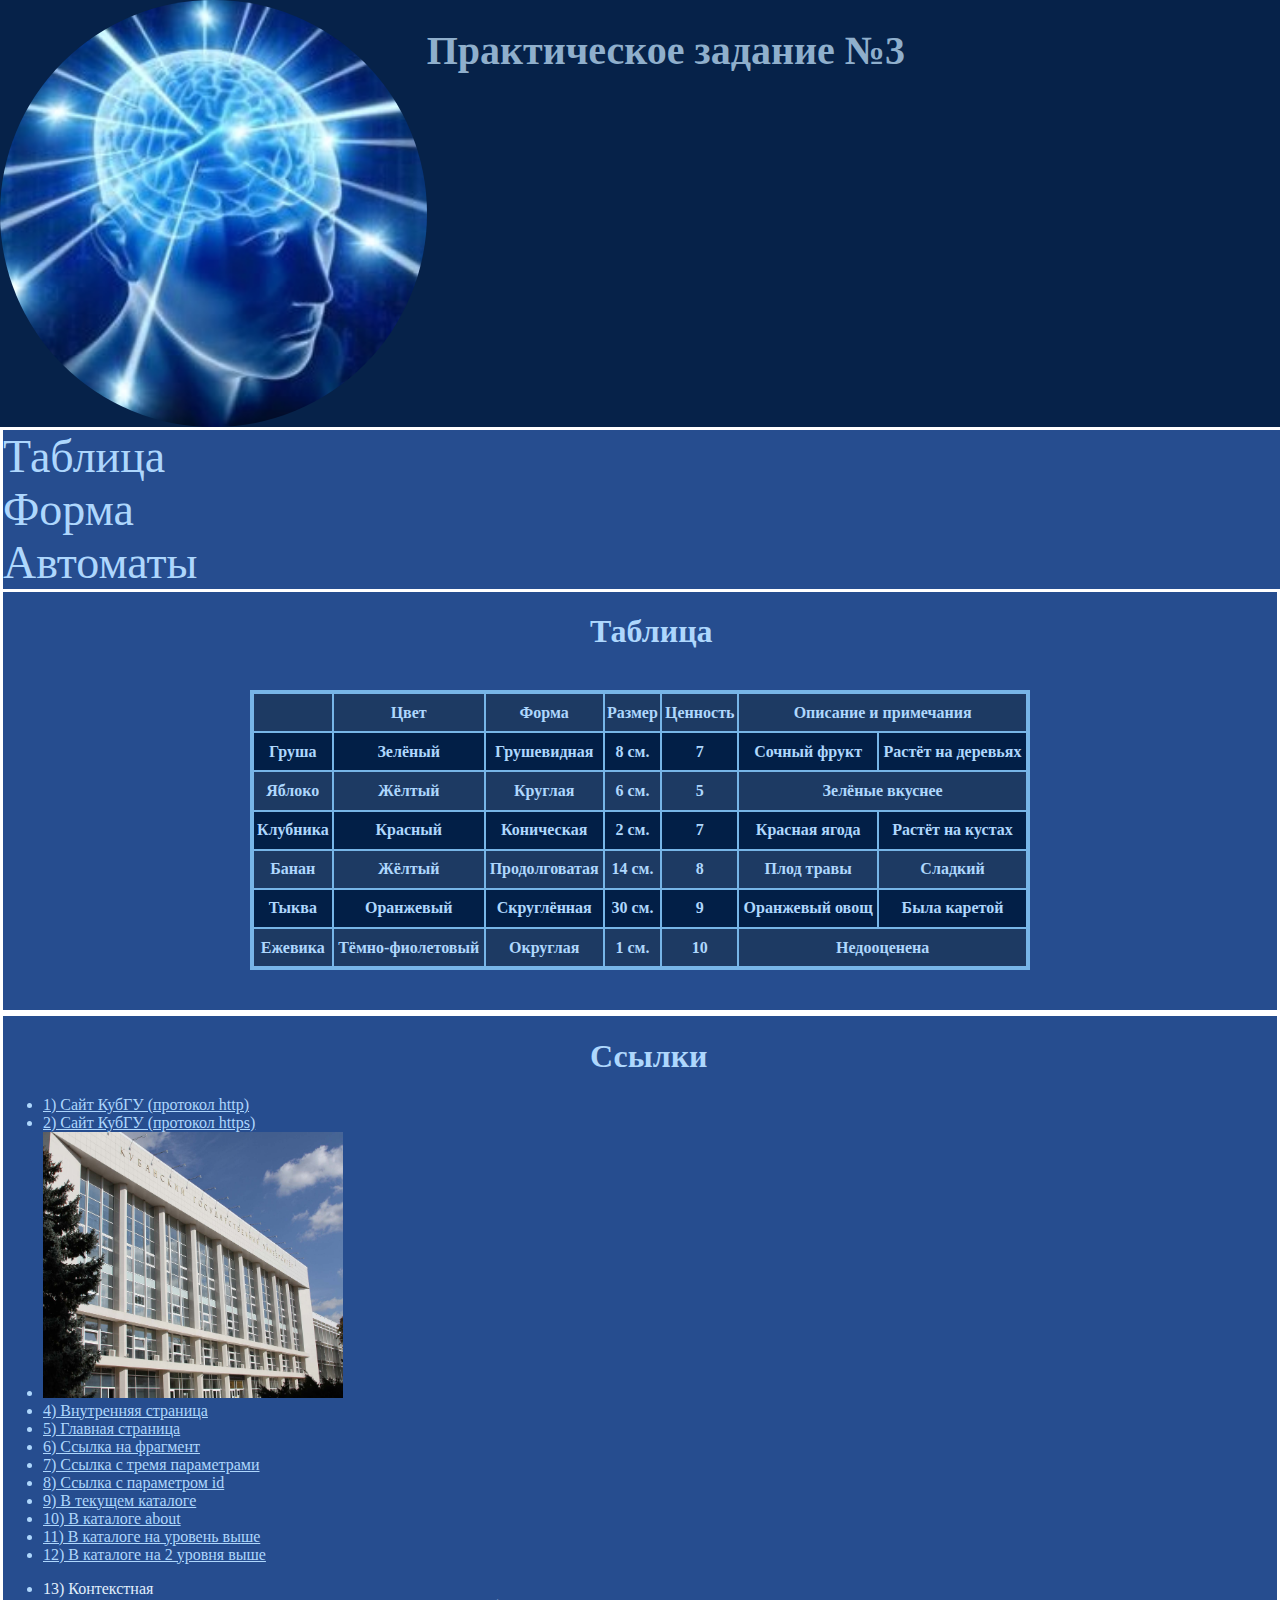
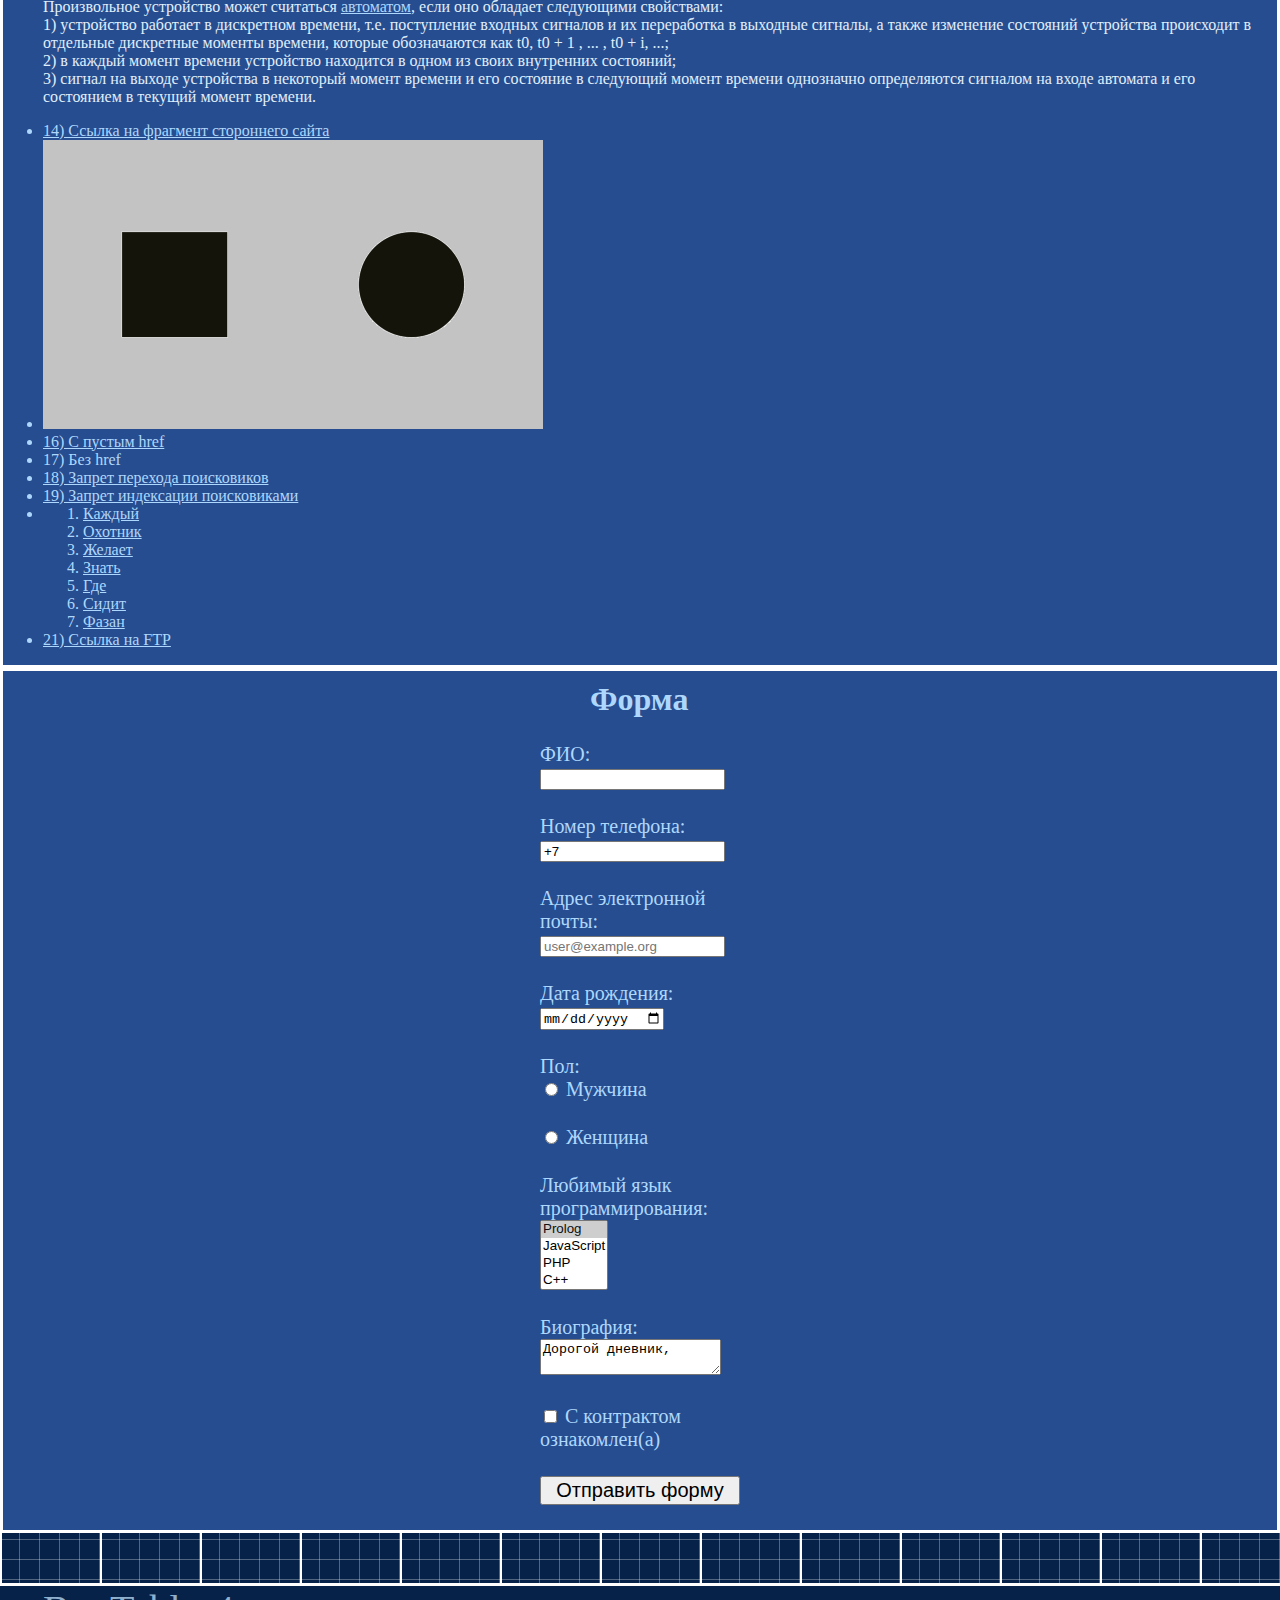
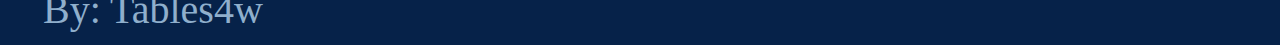
==== index.html @ d3e4ba5e "Added initial files" ====
<!DOCTYPE html>

<html lang="ru">
  <head>
    <link rel="stylesheet" href="style.css">
    <title> Практическое задание №3 </title>
  </head>

  <!-- Фон взят из открытой галереи: https://projects.verou.me/css3patterns/-->
  <body class="body">
  <header>
      <img class="logoblock" src="logo.jpg" alt="HTML/CSS практика">
      <h1 class="logotext"> Практическое задание №3 </h1>
  </header>
  <div id="midblocks">
    <nav>
      <a class="navrefer" href="#tab"> Таблица </a>
      <a class="navrefer" href="#forma"> Форма </a>
      <a class="navrefer" href="https://ru.wikipedia.org/wiki/Конечный_автомат"> Автоматы </a>
    </nav>
    <div class="referblock">
      <h1 class="midheader"> Ссылки </h1>
      <ul>
        <li><a href="http://www.kubsu.ru/"> 1) Сайт КубГУ (протокол http) </a></li>
        <li><a href="https://www.kubsu.ru/"> 2) Сайт КубГУ (протокол https) </a></li>
        <li><a href="http://www.kubsu.ru/">  <img src="kubsu.jpg" alt="Красивое картинко" style="width: 300px;"> </a></li>
        <li><a href="/WebUICourse2/inner.html"> 4) Внутренняя страница </a></li>
        <li><a href="/WebUICourse2/index.html"> 5) Главная страница </a></li>
        <li><a href="#list"> 6) Ссылка на фрагмент </a></li>
        <li><a href="http://www.kubsu.ru?login=s0188&email=student@example.com&password=40813"> 7) Ссылка с тремя параметрами </a></li>
        <li><a href="/WebUICourse2/index.html?id=1441"> 8) Ссылка с параметром id </a></li>
        <li><a href="./inner.html"> 9) В текущем каталоге </a></li>
        <li><a href="./about/info.html"> 10) В каталоге about </a></li>
        <li><a href="../1layerup.html"> 11) В каталоге на уровень выше </a></li>
        <li><a href="../../2layerup.html"> 12) В каталоге на 2 уровня выше </a></li>
        <li><p>13) Контекстная <br>Произвольное устройство может считаться <a href="https://ru.wikipedia.org/wiki/Конечный_автомат"> автоматом</a>, если
          оно обладает следующими свойствами:
          <br>1) устройство работает в дискретном времени, т.е.
          поступление входных сигналов и их переработка в выходные
          сигналы, а также изменение состояний устройства происходит в
          отдельные дискретные моменты времени, которые обозначаются
          как
          t0, t0 + 1 , ... , t0 + i, ...;
          <br>2) в каждый момент времени устройство находится в одном
          из своих внутренних состояний;
          <br>3) сигнал на выходе устройства в некоторый момент времени
          и его состояние в следующий момент времени однозначно
          определяются сигналом на входе автомата и его состоянием в
          текущий момент времени.</p></li>
        <li><a href="https://stackoverflow.com/#:~:text=Explore%20technical%20topics%20and%20other%20disciplines%20across%20170%2B%20Q%26A%20communities"> 14) Ссылка на фрагмент стороннего сайта</a></li>
        <li><img src="black.png" width="500" height="289" usemap="#map" alt="Блэки">
        <map name="map"> 
        <area shape="rect" alt="Прямоугольник" coords="79,92,184,197" href="https://ru.wikipedia.org/wiki/Прямоугольник">
        <area shape="circle" alt="Круг" coords="369,145,53" href="https://ru.wikipedia.org/wiki/Круг">
        </map></li>
        <li><a href=""> 16) С пустым href </a></li>
        <li><a> 17) Без href </a></li>
        <li><a href="/WebUICourse2/index.html" rel="nofollow"> 18) Запрет перехода поисковиков</a></li>
        <li><!--noindex--><a href="/WebUICourse2/index.html" rel="nofollow"> 19) Запрет индексации поисковиками </a><!--/noindex--></li>
        <li><ol id="list">
          <li><a href="https://ru.wikipedia.org/wiki/Красный_цвет">Каждый</a></li>
          <li><a href="https://ru.wikipedia.org/wiki/Оранжевый_цвет">Охотник</a></li>
          <li><a href="https://ru.wikipedia.org/wiki/Жёлтый_цвет">Желает</a></li>
          <li><a href="https://ru.wikipedia.org/wiki/Зелёный_цвет">Знать</a></li>
          <li><a href="https://ru.wikipedia.org/wiki/Голубой_цвет">Где</a></li>
          <li><a href="https://ru.wikipedia.org/wiki/Синий_цвет">Сидит</a></li>
          <li><a href="https://ru.wikipedia.org/wiki/Фиолетовый_цвет">Фазан</a></li>
        </ol></li>
        <li><a href="ftp://tablesaw:17413@example.com/users/list.txt"> 21) Ссылка на FTP</a></li>
      </ul>
    </div>
    <div id="tab" class="tableblock">
      <h1 class="midheader"> Таблица </h1>
      <table>
        <tr class="nctr">
          <th></th>
          <th>Цвет</th>
          <th>Форма</th>
          <th>Размер</th>
          <th>Ценность</th>
          <th colspan="2">Описание и примечания</th>
        </tr>
        <tr>
          <th>Груша</th>
          <th>Зелёный</th>
          <th>Грушевидная</th>
          <th>8 см.</th>
          <th>7</th>
          <th>Сочный фрукт</th>
          <th>Растёт на деревьях</th>
        </tr>
        <tr class="nctr">
          <th>Яблоко</th>
          <th>Жёлтый</th>
          <th>Круглая</th>
          <th>6 см.</th>
          <th>5</th>
          <th colspan="2">Зелёные вкуснее</th>
        </tr>
        <tr>
          <th>Клубника</th>
          <th>Красный</th>
          <th>Коническая</th>
          <th>2 см.</th>
          <th>7</th>
          <th>Красная ягода</th>
          <th>Растёт на кустах</th>
        </tr>
        <tr class="nctr">
          <th>Банан</th>
          <th>Жёлтый</th>
          <th>Продолговатая</th>
          <th>14 см.</th>
          <th>8</th>
          <th>Плод травы</th>
          <th>Сладкий</th>
        </tr>
        <tr>
          <th>Тыква</th>
          <th>Оранжевый</th>
          <th>Скруглённая</th>
          <th>30 см.</th>
          <th>9</th>
          <th>Оранжевый овощ</th>
          <th>Была каретой</th>
        </tr>
        <tr class="nctr">
          <th>Ежевика</th>
          <th>Тёмно-фиолетовый</th>
          <th>Округлая</th>
          <th>1 см.</th>
          <th>10</th>
          <th colspan="2">Недооценена</th>
        </tr>
      </table>
    </div>

    <form id="forma">

      <!-- Стиль не вынесен, т.к. иначе селектор формы перекроет класс -->
      
      <h1 style="color: #aed7fd; margin-left: auto; margin-right: auto; width: 100px; font-size: 2em;"> Форма</h1>

      <label>
        ФИО:
        <input name="FIO" >
      </label>

      <label>
        Номер телефона:
        <input name="Phone number"
          type="tel"
          value="+7" >
      </label>

      <label>
        Адрес электронной почты:
        <input name="Email adress"
          type="email"
          placeholder="user@example.org" >
      </label>

      <label>
        Дата рождения:
        <input name="Birth date"
          type="date" >
      </label>

      
      <label> Пол: <br> <input type="radio"
        name="Rad1" value="Male" >
        Мужчина</label>
      <label><input type="radio"
        name="Rad1" value="Female" >
        Женщина</label>  
        
      <label>
        Любимый язык программирования:
        
        <select name="PL list"
          multiple="multiple">
          <option value="1" selected="selected">Prolog</option>
          <option value="2" >JavaScript</option>
          <option value="3" >PHP</option>
          <option value="4" >C++</option>
          <option value="5" >Java</option>
          <option value="6" >C#</option>
          <option value="7" >Haskell</option>
          <option value="8" >Clojure</option>
          <option value="9" >Scala</option>
          <option value="10" >Pascal</option>
          <option value="11" >Python</option>
        </select>
      </label>

      <label>
        Биография:
        <textarea name="Bio">Дорогой дневник, </textarea>
      </label>

      <label><input type="checkbox"
        name="Contract check" >
        С контрактом ознакомлен(а)</label>

      <input type="submit" value="Отправить форму" >
    </form>
    </div>
    <footer>
      <a href="https://github.com/Tables4w" class="logotext" style="margin: 43px;"> By: Tables4w </a>
    </footer>
  </body>
</html>
---- style.css ----
body{
    margin:0;
    background-color:#062249;
    background-image: linear-gradient(white 2px, transparent 2px),
    linear-gradient(90deg, white 2px, transparent 2px),
    linear-gradient(rgba(255,255,255,.3) 1px, transparent 1px),
    linear-gradient(90deg, rgba(255,255,255,.3) 1px, transparent 1px);
    background-size: 100px 100px, 100px 100px, 20px 20px, 20px 20px;
    background-position:0px 0px, 0px 0px, -1px -1px, -1px -1px;
}

header{
    display: flex;
    flex-direction: row;
    background-color:#062249; 
    order: 1;
    border-bottom: solid;
    border-bottom-color: white;
}

#midblocks{
    display: flex;
    flex-direction: column;
}

.logoblock{
    flex: 1;
    border-radius:50%;
}

#midblocks nav{
    background-color:#264d8f; 
    flex:auto;
    order: 1;
    border-bottom-color: white;
    border-left: solid;
    border-left-color: white;
}

.logotext{
    flex:2;
    font-size: 40px;
    color:#8fafcc;
    text-decoration: none;
}

.navrefer{
    display: flex;
    flex: 1;
    text-decoration: none;
    font-size: 46px;
    color:#aed7fd;
}

#midblocks .referblock {
    flex: none;
    order:4;
    background-color: #264d8f;
    border: solid;
    border-color: white;
}

#midblocks .tableblock {
    flex: none;
    order:3;
    background-color: #264d8f;
    border: solid;
    border-color: white;
}

.midheader{
    color: #aed7fd;
    margin-left: auto; 
    margin-right: auto; 
    width: 100px;
}

p{
    color: #e0effd;
}

ol{
    color:#aed7fd;
}

ul{
    color:#aed7fd;
}

a{
    transition-duration: 0.25ms;
    color:#aed7fd;
}

a:hover{
    color:#dbecfc;
}

table{
    margin-top: 40px;
    margin-right: auto;
    margin-left: auto;
    margin-bottom: 40px;
    width: 780px;
    height: 280px;
    border: solid;
    border-color: #77b5e7;
    border-spacing: 0px;
}

tr{
    background-color: #021f47;
}

th{
    color: #aed7fd;
    border: solid;
    border-width: 1px;
    border-color: #77b5e7;
}

.nctr{
    background-color: #1d3a63;
}

label{
    margin-left: auto;
    margin-right: auto;
    width: 100px;
    color: #aed7fd;
}

#midblocks form {
    flex: none;
    order: 5;
    border: solid;
    background-color: #264d8f;
    border-color: white;
}
  
form > * {
    display: block;
    margin-top: 10px;
    margin-bottom: 25px;
    margin-left: auto;
    width: 200px;
    margin-right: auto;
    font-size: 20px;
}

.radio{
    margin-left: auto;
    margin-right: auto;
    width: 100px;
    color: #aed7fd;
}

footer{
    position: static;
    bottom: 0px;
    width:100%; 
    background-color:#062249; 
    height:60px;
    margin-top: 50px;
    border-top: solid;
    border-top-color: white;
}
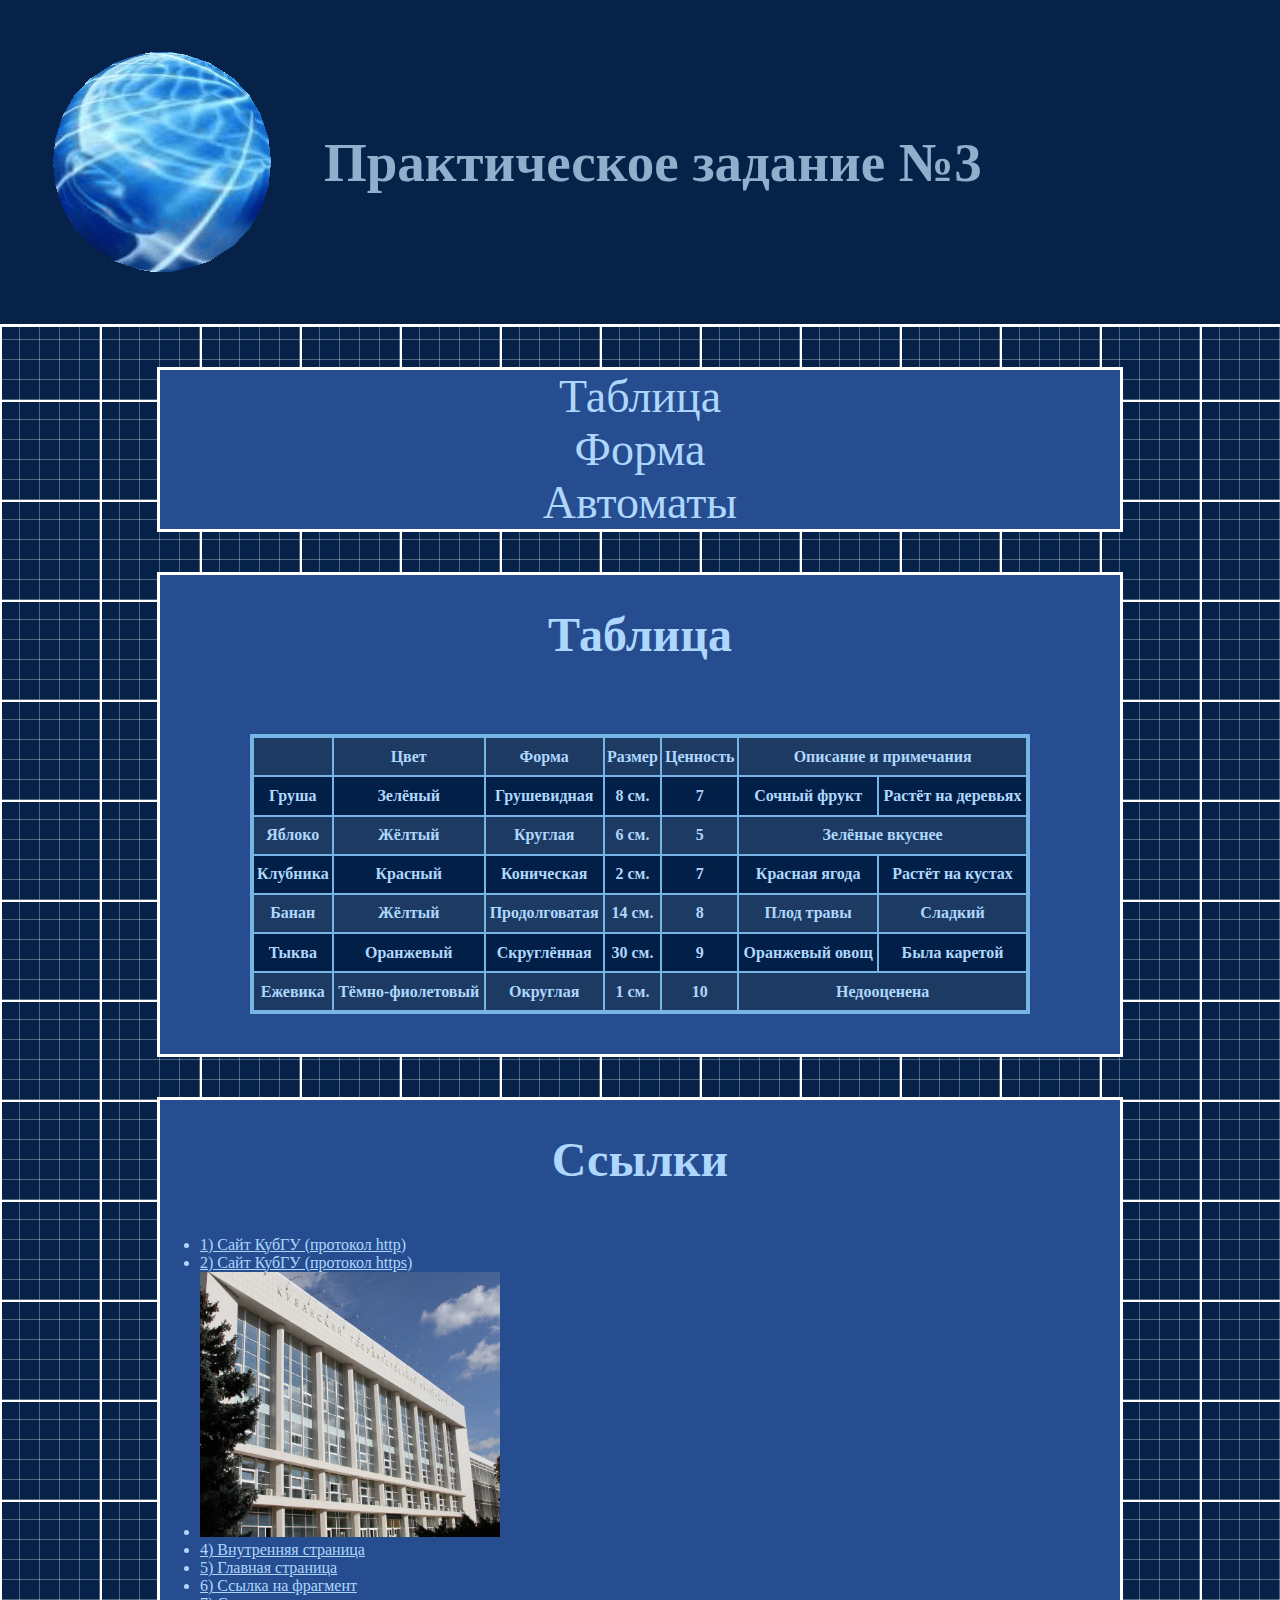
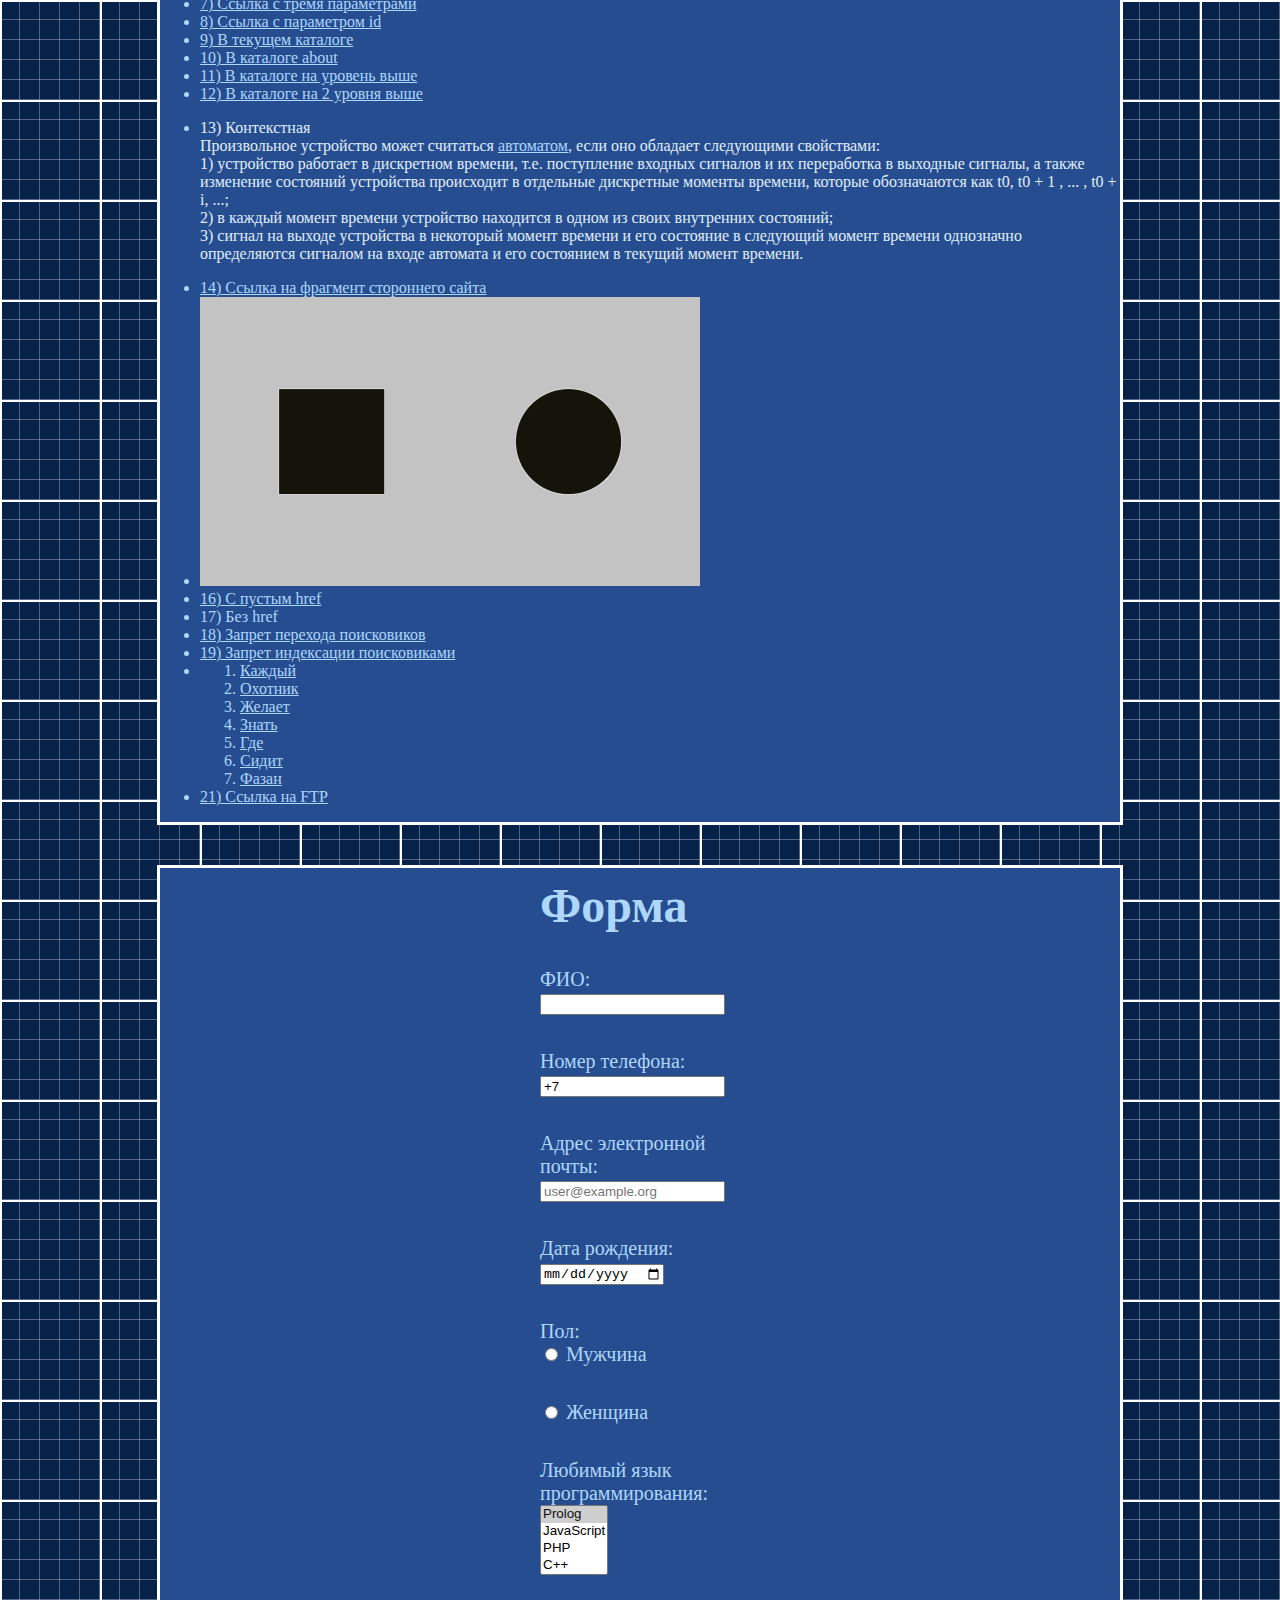
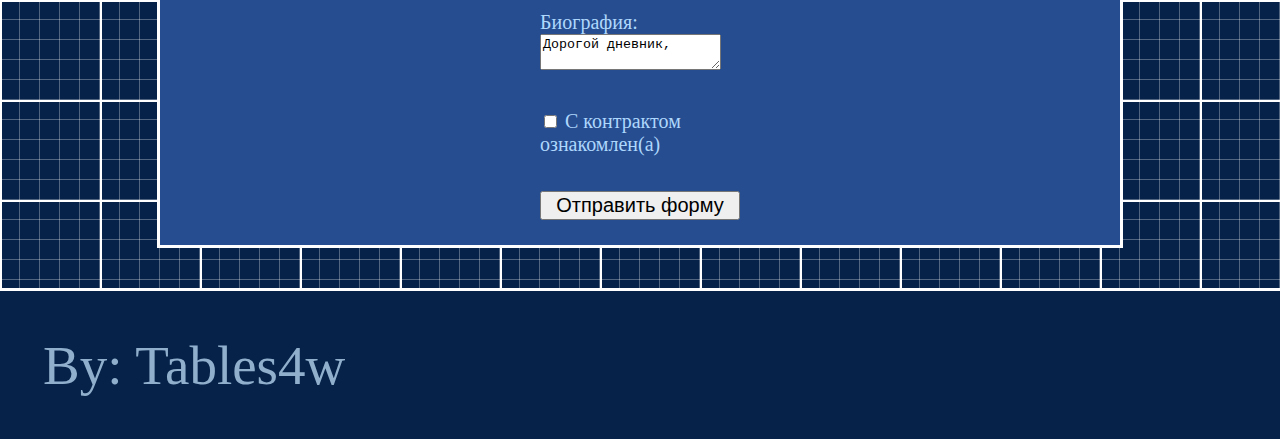
==== commit bbde1ba8: "Mobile version completed" ====
--- a/index.html
+++ b/index.html
@@ -9,10 +9,10 @@
   <!-- Фон взят из открытой галереи: https://projects.verou.me/css3patterns/-->
   <body class="body">
   <header>
-      <img class="logoblock" src="logo.jpg" alt="HTML/CSS практика">
+      <img class="logoblock" src="logo.gif" alt="HTML/CSS практика">
       <h1 class="logotext"> Практическое задание №3 </h1>
   </header>
-  <div id="midblocks">
+  <div class="midblocks">
     <nav>
       <a class="navrefer" href="#tab"> Таблица </a>
       <a class="navrefer" href="#forma"> Форма </a>
@@ -139,7 +139,7 @@
 
       <!-- Стиль не вынесен, т.к. иначе селектор формы перекроет класс -->
       
-      <h1 style="color: #aed7fd; margin-left: auto; margin-right: auto; width: 100px; font-size: 2em;"> Форма</h1>
+      <h1 class="midheader"> Форма</h1>
 
       <label>
         ФИО:
--- a/style.css
+++ b/style.css
@@ -17,63 +17,75 @@
     order: 1;
     border-bottom: solid;
     border-bottom-color: white;
+    margin-bottom: 20px;
 }
 
-#midblocks{
+.midblocks{
     display: flex;
     flex-direction: column;
+    align-items: center;
+    justify-content: space-between;
+}
+
+.midblocks>*{
+    display: flex;
+    flex-direction: column;
+    margin-top: 20px;
+    margin-bottom: 20px;
+    align-items: center;
+    background-color: #264d8f;
+    border: solid;
+    border-color: white;
+    max-width: 960px;
+    min-width: 960px;
 }
 
 .logoblock{
-    flex: 1;
+    display: flex;
+    margin: 10px;
+    order: 1;
+    flex-direction: row;
+    flex-shrink: 1;
     border-radius:50%;
 }
 
-#midblocks nav{
-    background-color:#264d8f; 
-    flex:auto;
+nav{
+    display: flex;
+    flex-direction: column;
     order: 1;
-    border-bottom-color: white;
-    border-left: solid;
-    border-left-color: white;
+    align-items: center;
 }
 
 .logotext{
-    flex:2;
-    font-size: 40px;
+    display: flex;
+    flex-direction: row;
+    flex:1;
+    order: 2;
+    margin-top: auto;
+    margin-bottom: auto;
+    font-size: 55px;
     color:#8fafcc;
     text-decoration: none;
 }
 
 .navrefer{
-    display: flex;
-    flex: 1;
     text-decoration: none;
     font-size: 46px;
     color:#aed7fd;
 }
 
-#midblocks .referblock {
-    flex: none;
+.referblock {
     order:4;
-    background-color: #264d8f;
-    border: solid;
-    border-color: white;
 }
 
-#midblocks .tableblock {
+.tableblock {
     flex: none;
     order:3;
-    background-color: #264d8f;
-    border: solid;
-    border-color: white;
 }
 
 .midheader{
     color: #aed7fd;
-    margin-left: auto; 
-    margin-right: auto; 
-    width: 100px;
+    font-size: 3em;
 }
 
 p{
@@ -131,8 +143,7 @@
     color: #aed7fd;
 }
 
-#midblocks form {
-    flex: none;
+form {
     order: 5;
     border: solid;
     background-color: #264d8f;
@@ -143,26 +154,19 @@
     display: block;
     margin-top: 10px;
     margin-bottom: 25px;
-    margin-left: auto;
     width: 200px;
-    margin-right: auto;
     font-size: 20px;
 }
 
 .radio{
-    margin-left: auto;
-    margin-right: auto;
-    width: 100px;
     color: #aed7fd;
 }
 
 footer{
-    position: static;
-    bottom: 0px;
-    width:100%; 
+    display: flex;
+    order: 6;
     background-color:#062249; 
-    height:60px;
-    margin-top: 50px;
+    margin-top: 20px;
     border-top: solid;
     border-top-color: white;
 }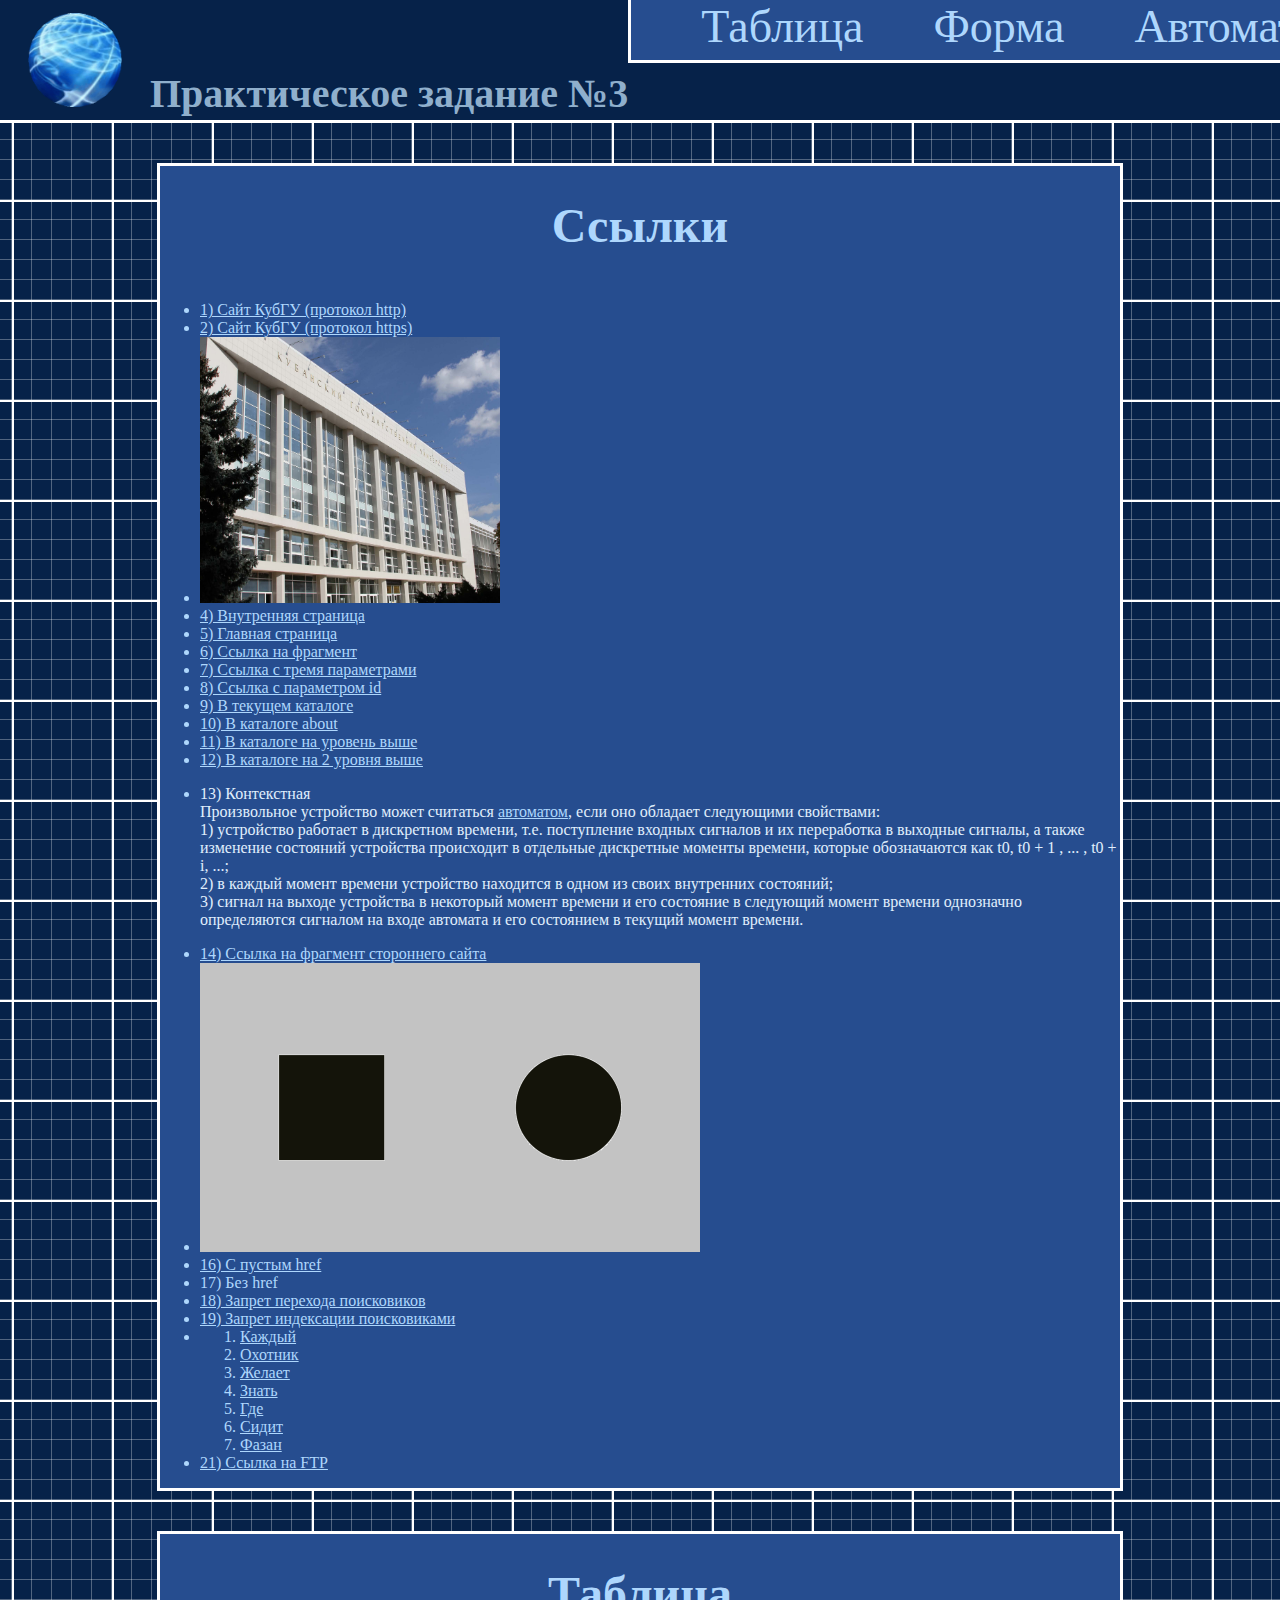
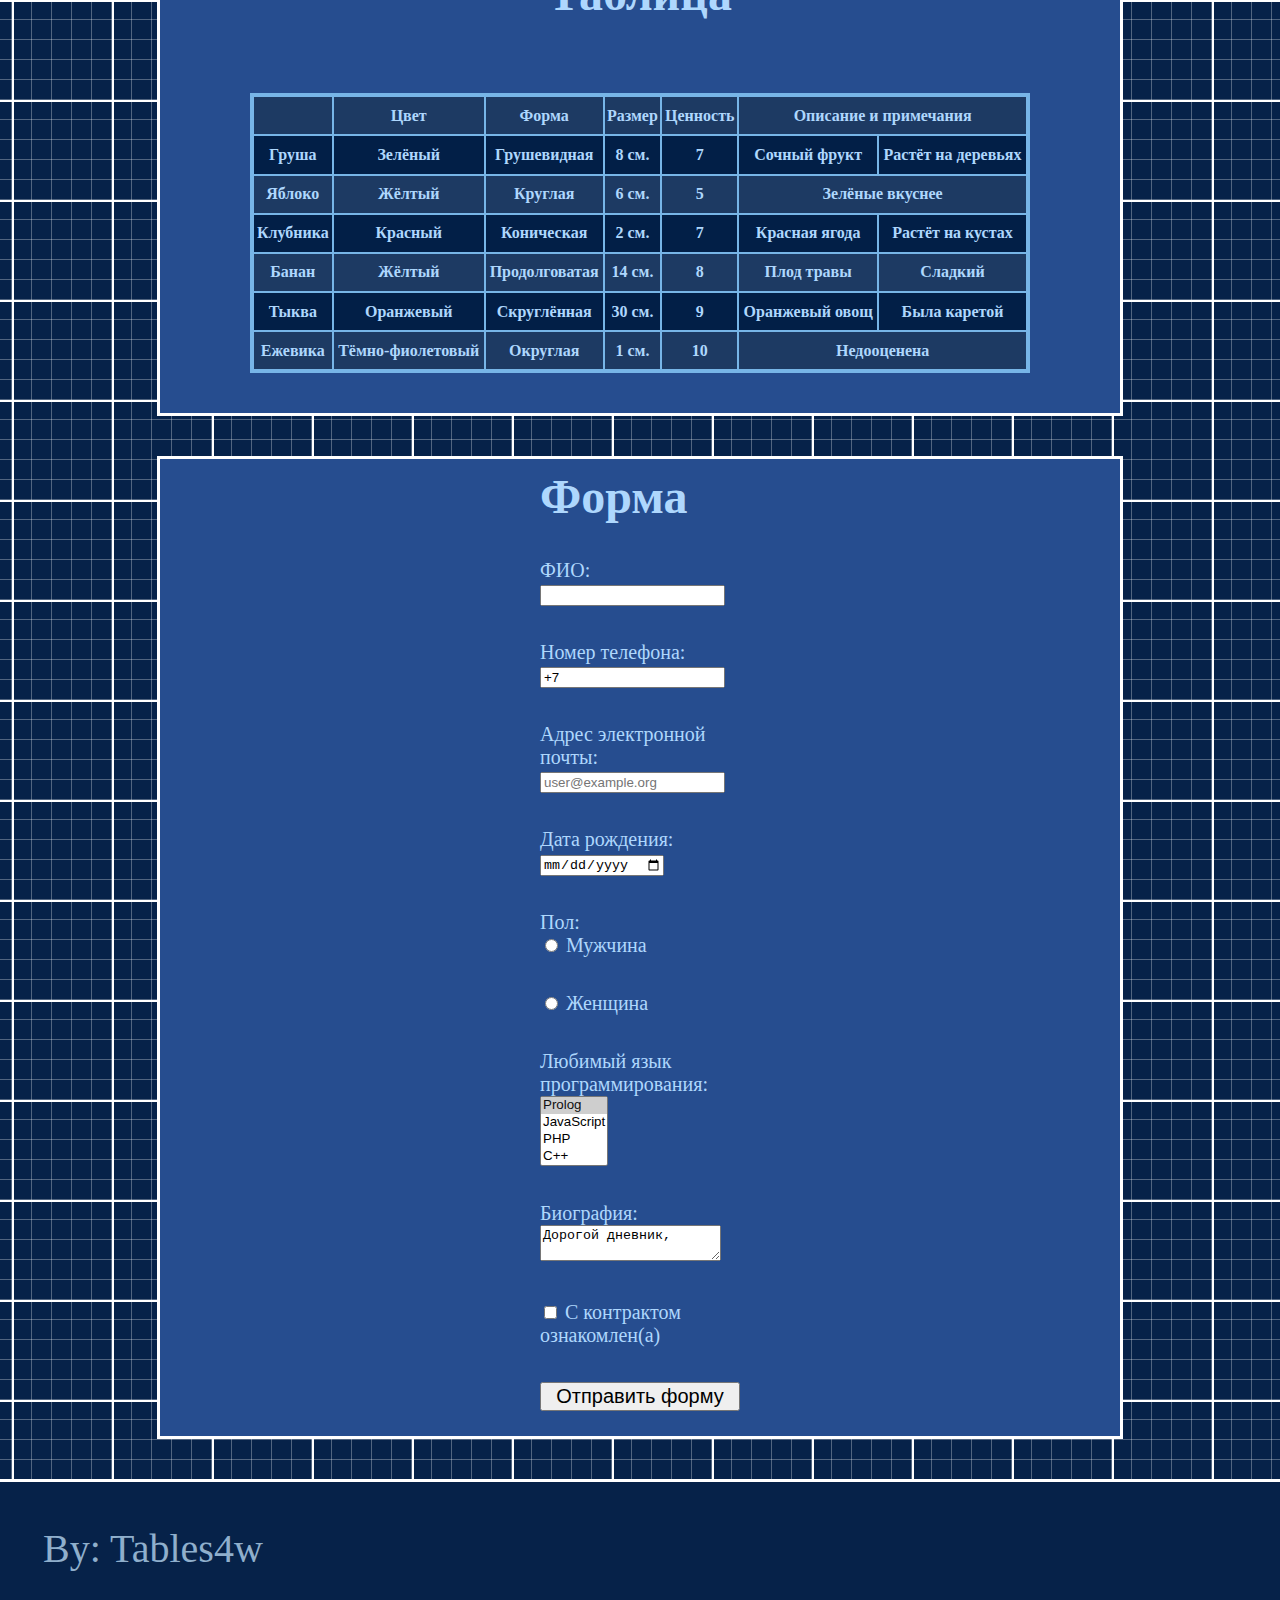
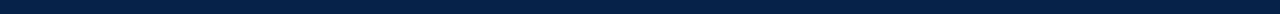
==== commit 04fde856: "Added desktop" ====
--- a/index.html
+++ b/index.html
@@ -11,13 +11,25 @@
   <header>
       <img class="logoblock" src="logo.gif" alt="HTML/CSS практика">
       <h1 class="logotext"> Практическое задание №3 </h1>
+
+      <!--Навбар для гориз. ориентации-->
+      <nav class="navdesk">
+        <a class="navrefer" href="#tab"> Таблица </a>
+        <a class="navrefer" href="#forma"> Форма </a>
+        <a class="navrefer" href="https://ru.wikipedia.org/wiki/Конечный_автомат"> Автоматы </a>
+      </nav>
+
   </header>
+
   <div class="midblocks">
-    <nav>
+
+    <!--Навбар для вертикальной ориентации-->
+    <nav class="navmobile">
       <a class="navrefer" href="#tab"> Таблица </a>
       <a class="navrefer" href="#forma"> Форма </a>
       <a class="navrefer" href="https://ru.wikipedia.org/wiki/Конечный_автомат"> Автоматы </a>
     </nav>
+    
     <div class="referblock">
       <h1 class="midheader"> Ссылки </h1>
       <ul>
--- a/style.css
+++ b/style.css
@@ -24,7 +24,6 @@
     display: flex;
     flex-direction: column;
     align-items: center;
-    justify-content: space-between;
 }
 
 .midblocks>*{
@@ -36,8 +35,11 @@
     background-color: #264d8f;
     border: solid;
     border-color: white;
-    max-width: 960px;
-    min-width: 960px;
+
+    /*Не 100% ширина, чтобы были видны границы блока*/
+
+    max-width: 99.4vw;
+    min-width: 99.4vw;
 }
 
 .logoblock{
@@ -49,11 +51,15 @@
     border-radius:50%;
 }
 
-nav{
+.navmobile{
     display: flex;
     flex-direction: column;
     order: 1;
     align-items: center;
+}
+
+.navdesk{
+    display: none;
 }
 
 .logotext{
@@ -169,4 +175,200 @@
     margin-top: 20px;
     border-top: solid;
     border-top-color: white;
+}
+
+@media screen and (min-width: 1024px) {
+    
+    body{
+        margin:0;
+        background-color:#062249;
+        background-image: linear-gradient(white 2px, transparent 2px),
+        linear-gradient(90deg, white 2px, transparent 2px),
+        linear-gradient(rgba(255,255,255,.3) 1px, transparent 1px),
+        linear-gradient(90deg, rgba(255,255,255,.3) 1px, transparent 1px);
+        background-size: 100px 100px, 100px 100px, 20px 20px, 20px 20px;
+        background-position:0px 0px, 12px 0px, -1px -1px, 11px -1px;
+    }
+    
+    header{
+        display: flex;
+        flex-direction: row;
+        background-color:#062249; 
+        order: 1;
+        border-bottom: solid;
+        border-bottom-color: white;
+        margin-bottom: 20px;
+        max-height: 120px;
+    }
+    
+    .midblocks{
+        display: flex;
+        flex-direction: column;
+        align-items: center;
+        justify-content: space-between;
+    }
+    
+    .midblocks>*{
+        display: flex;
+        flex-direction: column;
+        margin-top: 20px;
+        margin-bottom: 20px;
+        align-items: center;
+        background-color: #264d8f;
+        border: solid;
+        border-color: white;
+        max-width: 960px;
+        min-width: 960px;
+    }
+    
+    .logoblock{
+        display: flex;
+        margin: 10px;
+        order: 1;
+        flex-direction: row;
+        flex: none;
+        border-radius:50%;
+        width: 130px;
+        height: 130px;
+        align-self:center;
+    }
+    
+    .navmobile{
+        display: none;
+    }
+    
+    .navdesk{
+        display: flex;
+        flex: 3;
+        flex-direction: row;
+        background-color:#264d8f; 
+        border-bottom: solid;
+        border-bottom-color: white;
+        border-left: solid;
+        border-left-color: white;
+        vertical-align: middle;
+        order: 3;
+        max-height: 60px;
+        max-width: 960px;
+        margin-left: auto;
+    }
+    
+    .logotext{
+        display: flex;
+        flex-direction: row;
+        margin-top: 70px;
+        flex:none;
+        order: 2;
+        font-size: 40px;
+        color:#8fafcc;
+        text-decoration: none;
+    }
+    
+    .navrefer{
+        display: flex;
+        flex:auto;
+        margin-left: 70px;
+        margin-top:0;
+        text-decoration: none;
+        font-size: 46px;
+        color:#aed7fd;
+    }
+    
+    .referblock {
+        order:3;
+    }
+    
+    .tableblock {
+        flex: none;
+        order:4;
+    }
+    
+    .midheader{
+        color: #aed7fd;
+        font-size: 3em;
+    }
+    
+    p{
+        color: #e0effd;
+    }
+    
+    ol{
+        color:#aed7fd;
+    }
+    
+    ul{
+        color:#aed7fd;
+    }
+    
+    a{
+        transition-duration: 0.25ms;
+        color:#aed7fd;
+    }
+    
+    a:hover{
+        color:#dbecfc;
+    }
+    
+    table{
+        margin-top: 40px;
+        margin-right: auto;
+        margin-left: auto;
+        margin-bottom: 40px;
+        width: 780px;
+        height: 280px;
+        border: solid;
+        border-color: #77b5e7;
+        border-spacing: 0px;
+    }
+    
+    tr{
+        background-color: #021f47;
+    }
+    
+    th{
+        color: #aed7fd;
+        border: solid;
+        border-width: 1px;
+        border-color: #77b5e7;
+    }
+    
+    .nctr{
+        background-color: #1d3a63;
+    }
+    
+    label{
+        margin-left: auto;
+        margin-right: auto;
+        width: 100px;
+        color: #aed7fd;
+    }
+    
+    form {
+        order: 5;
+        border: solid;
+        background-color: #264d8f;
+        border-color: white;
+    }
+      
+    form > * {
+        display: block;
+        margin-top: 10px;
+        margin-bottom: 25px;
+        width: 200px;
+        font-size: 20px;
+    }
+    
+    .radio{
+        color: #aed7fd;
+    }
+    
+    footer{
+        display: flex;
+        order: 6;
+        background-color:#062249; 
+        margin-top: 20px;
+        border-top: solid;
+        border-top-color: white;
+    }
+    
 }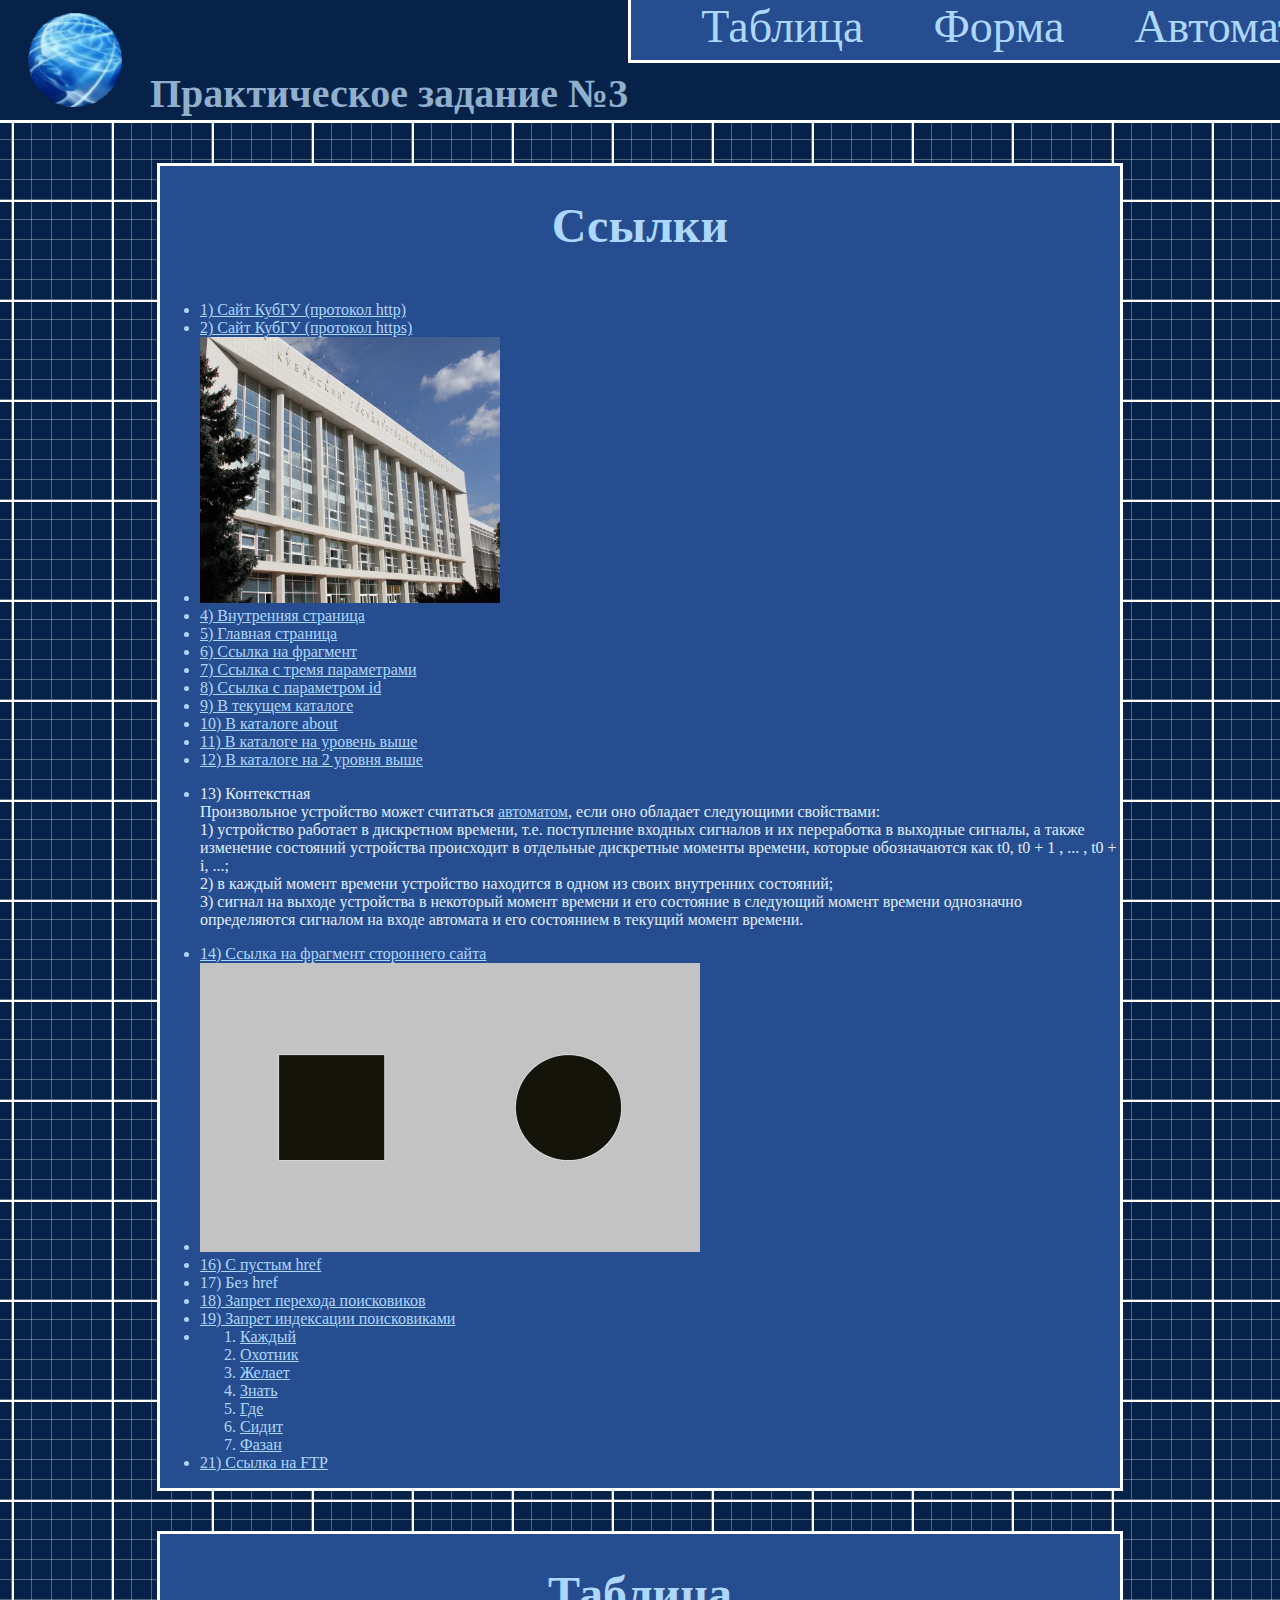
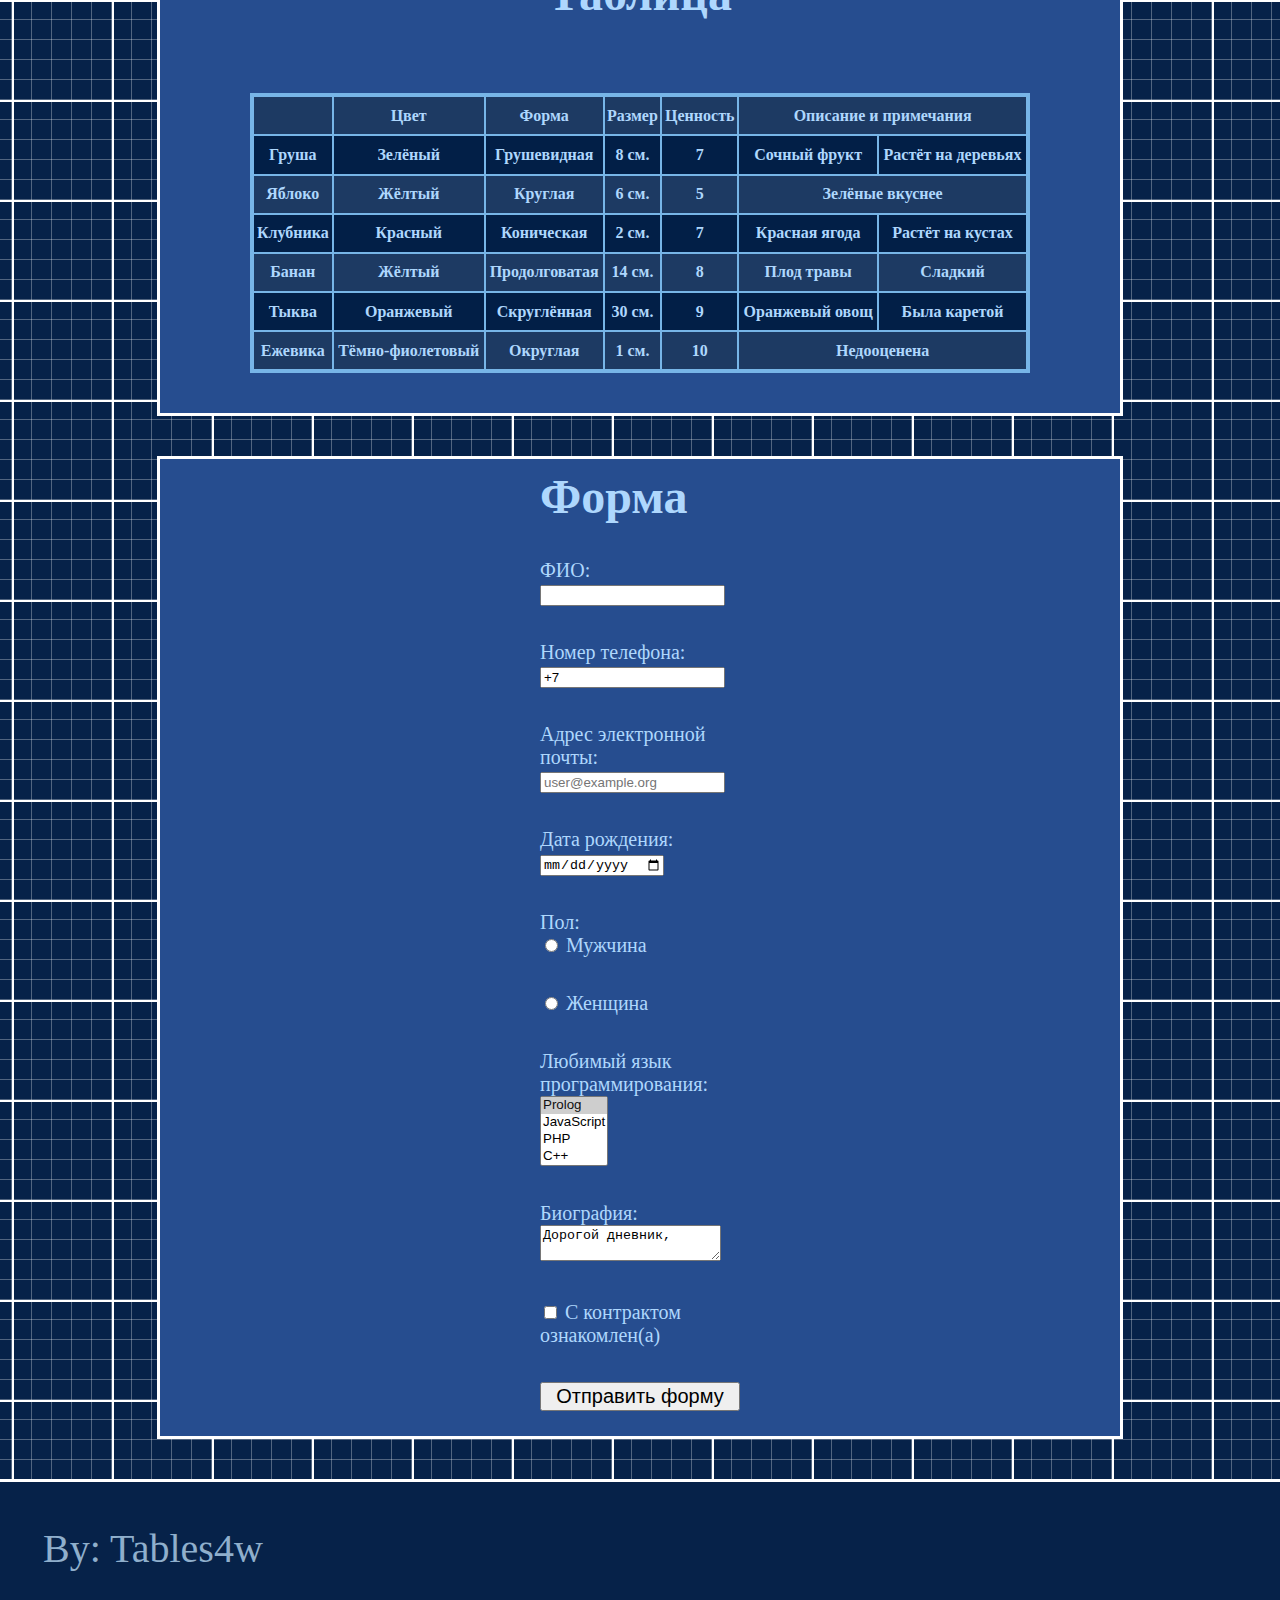
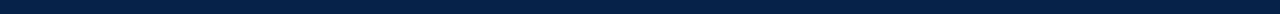
==== commit 329648e3: "Update index.html" ====
--- a/index.html
+++ b/index.html
@@ -27,10 +27,10 @@
     <nav class="navmobile">
       <a class="navrefer" href="#tab"> Таблица </a>
       <a class="navrefer" href="#forma"> Форма </a>
-      <a class="navrefer" href="https://ru.wikipedia.org/wiki/Конечный_автомат"> Автоматы </a>
+      <a class="navrefer" href="#refer"> Ссылки </a>
     </nav>
-    
-    <div class="referblock">
+
+    <div id="refer" class="referblock">
       <h1 class="midheader"> Ссылки </h1>
       <ul>
         <li><a href="http://www.kubsu.ru/"> 1) Сайт КубГУ (протокол http) </a></li>
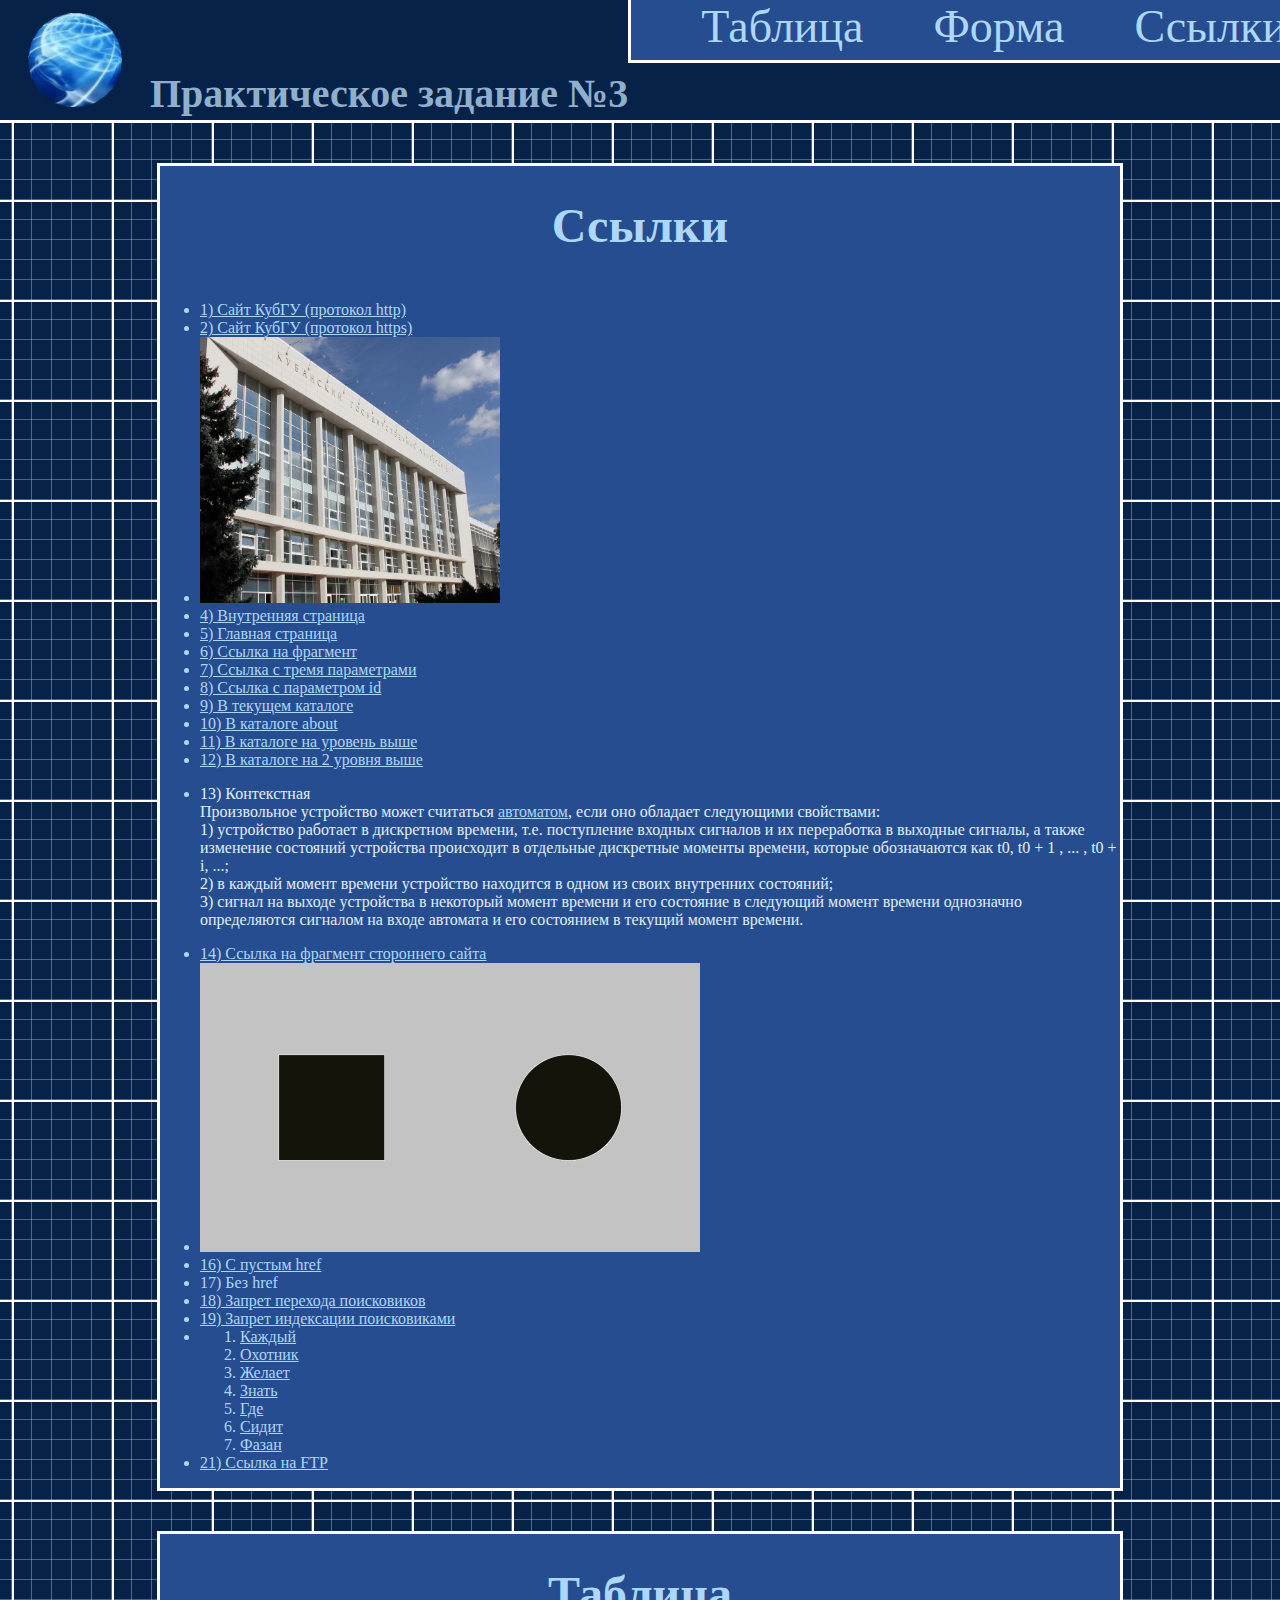
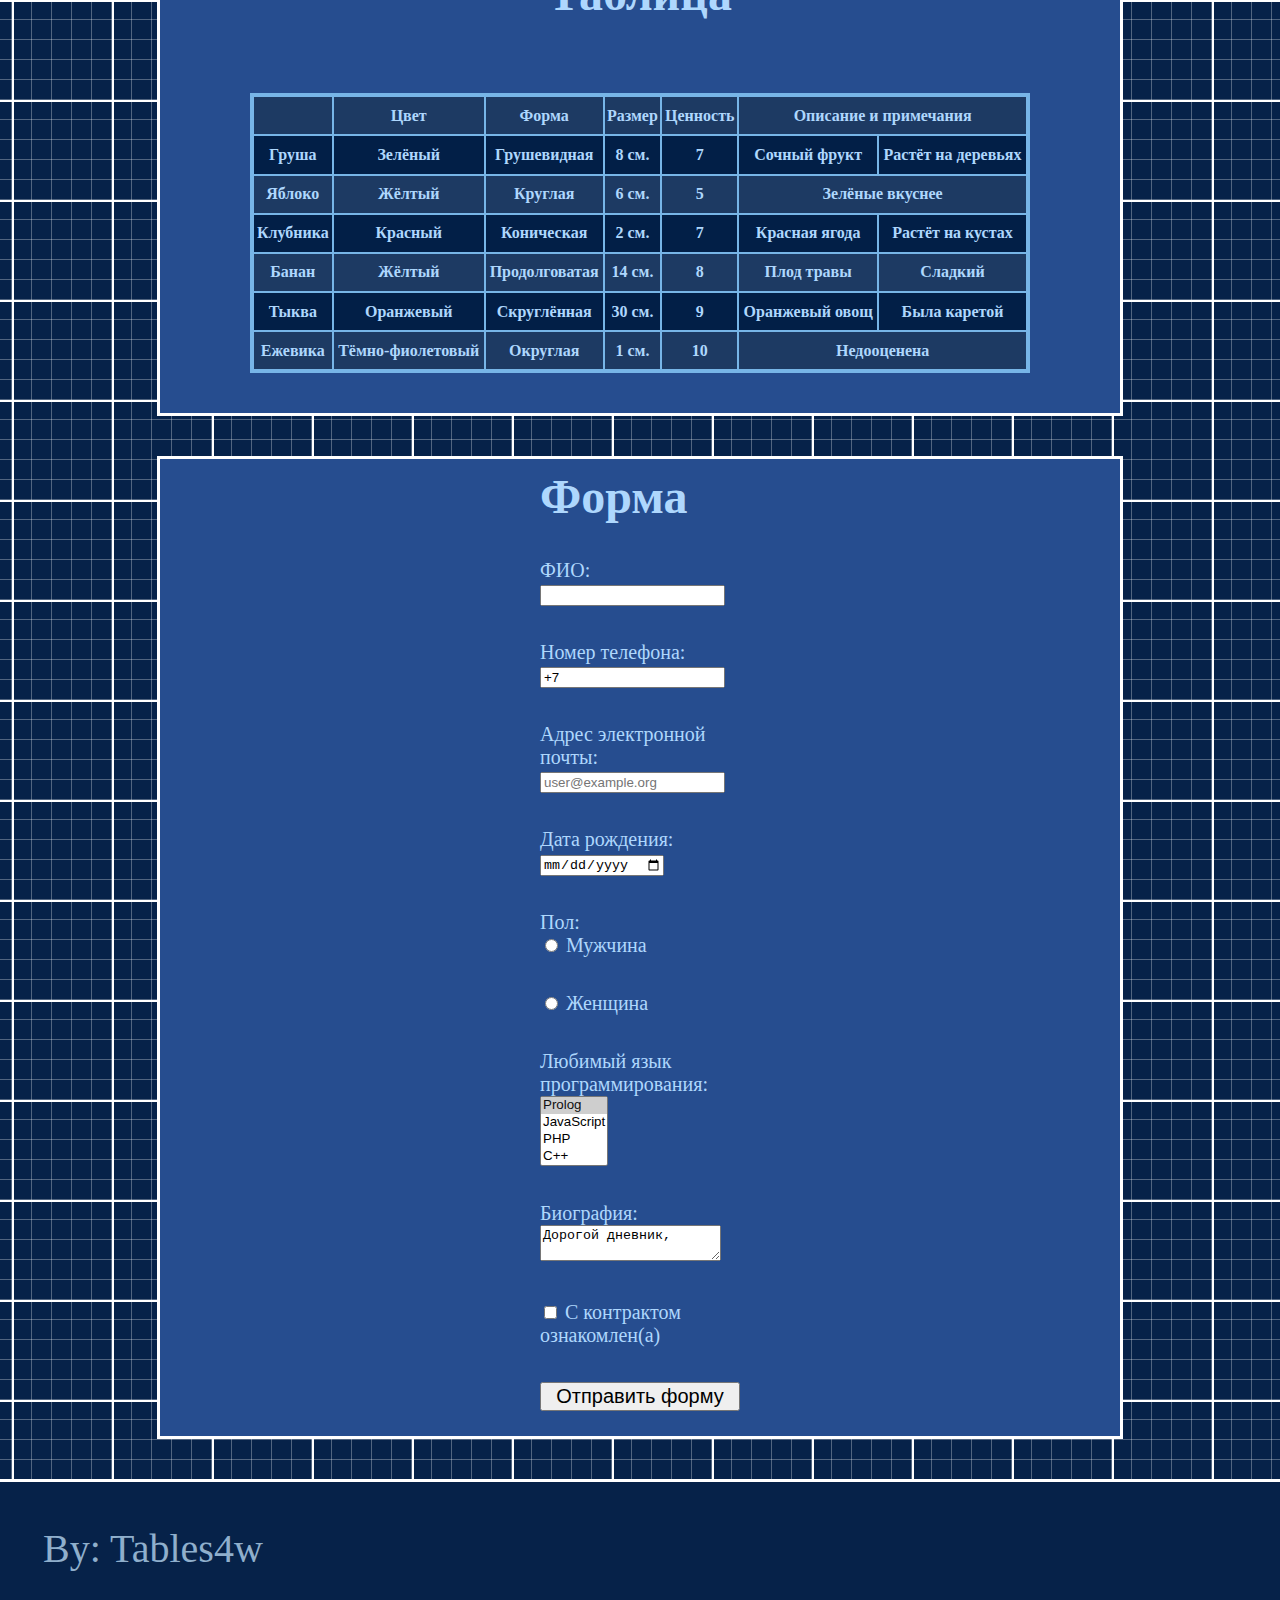
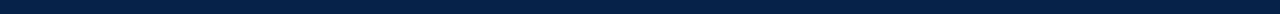
==== commit 29dfef0c: "Update index.html" ====
--- a/index.html
+++ b/index.html
@@ -16,7 +16,7 @@
       <nav class="navdesk">
         <a class="navrefer" href="#tab"> Таблица </a>
         <a class="navrefer" href="#forma"> Форма </a>
-        <a class="navrefer" href="https://ru.wikipedia.org/wiki/Конечный_автомат"> Автоматы </a>
+        <a class="navrefer" href="#refer"> Ссылки </a>
       </nav>
 
   </header>
--- a/style.css
+++ b/style.css
@@ -7,7 +7,7 @@
     linear-gradient(rgba(255,255,255,.3) 1px, transparent 1px),
     linear-gradient(90deg, rgba(255,255,255,.3) 1px, transparent 1px);
     background-size: 100px 100px, 100px 100px, 20px 20px, 20px 20px;
-    background-position:0px 0px, 0px 0px, -1px -1px, -1px -1px;
+    background-position:0px 0px, 12px 0px, -1px -1px, 11px -1px;
 }
 
 header{
